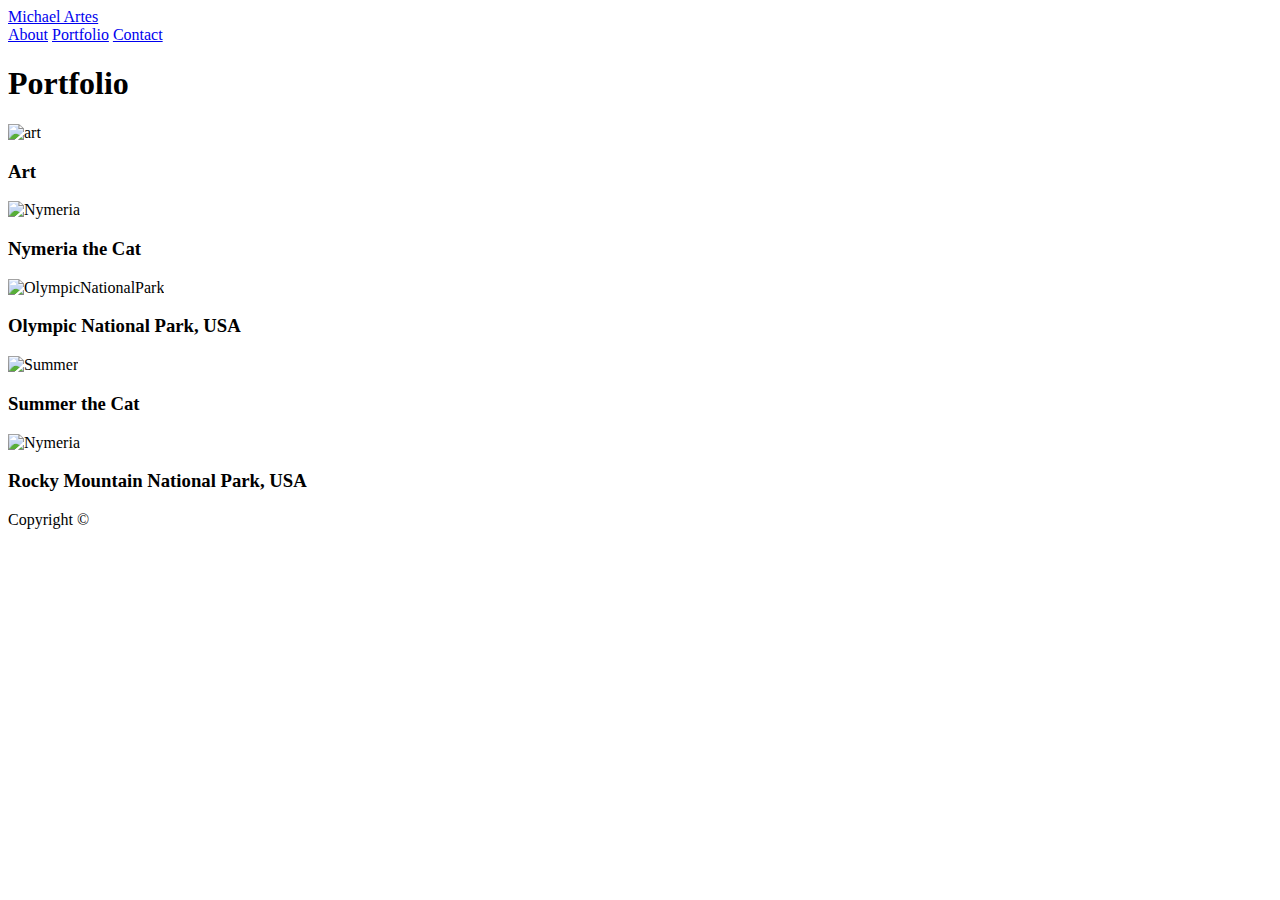
==== portfolio.html @ f9ef5497 "added main section and footer" ====
<!DOCTYPE html>
    <html lang="en">
    <head>
        <meta charset="UTF-8">
    
        <title>Portfolio | Michael Artes</title>
        <link rel="stylesheet" type="text/css" href="assets/css/style.css">
        
    </head>
    <body>
        <header id="masterhead">
            <div class="container">
                <a href="index.html" id="logo">Michael Artes</a>
                <nav>
                    <a href="index.html">About</a>
                    <a href="portfolio.html">Portfolio</a>
                    <a href="contact.html">Contact</a>
                </nav>
            </div>
        </header>
        
        <div id="main-container" class="container">
            <section class="main-section">
                <h1>Portfolio</h1>

                <div class="work">
                <img src="assets/images/art.jpeg" alt="art">

                <h3>Art</h3>
                </div>
                <div class="work">
                <img src="assets/images/nymeria.jpeg" alt="Nymeria">

                <h3>Nymeria the Cat</h3>
                </div>
                <div class="work">
                <img src="assets/images/rideline.jpg" alt="OlympicNationalPark">

                <h3>Olympic National Park, USA </h3>
                </div>
                <div class="work">
                <img src="assets/images/summer.jpg" alt="Summer">

                <h3>Summer the Cat</h3>
                </div>
                <div class="work">
                <img src="assets/images/waterfall.jpg" alt="Nymeria">

                <h3>Rocky Mountain National Park, USA</h3>
                </div>

                <footer>
                        <div class="container">
                          Copyright &copy;
                        </div>
                      </footer>
                    </body>
        
                
            

            </section>
        </div>
        
    </body>
    </html>
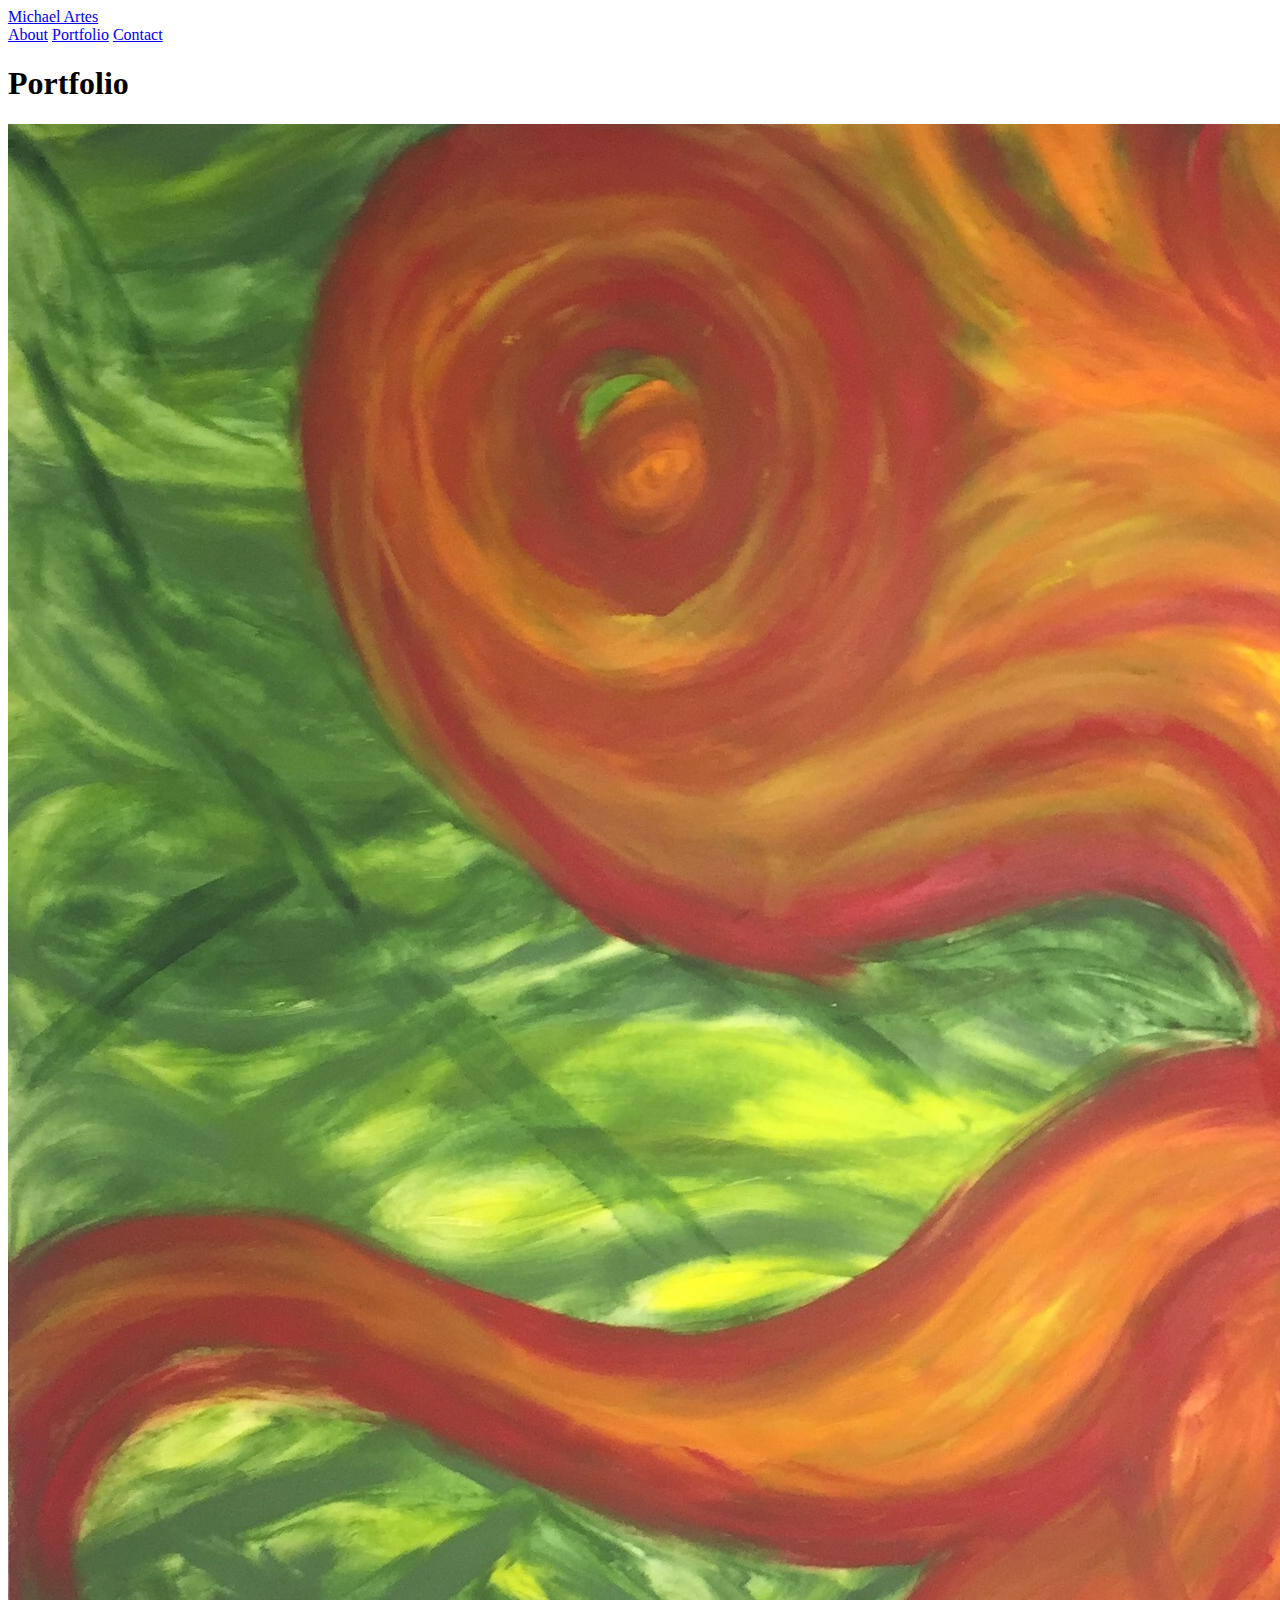
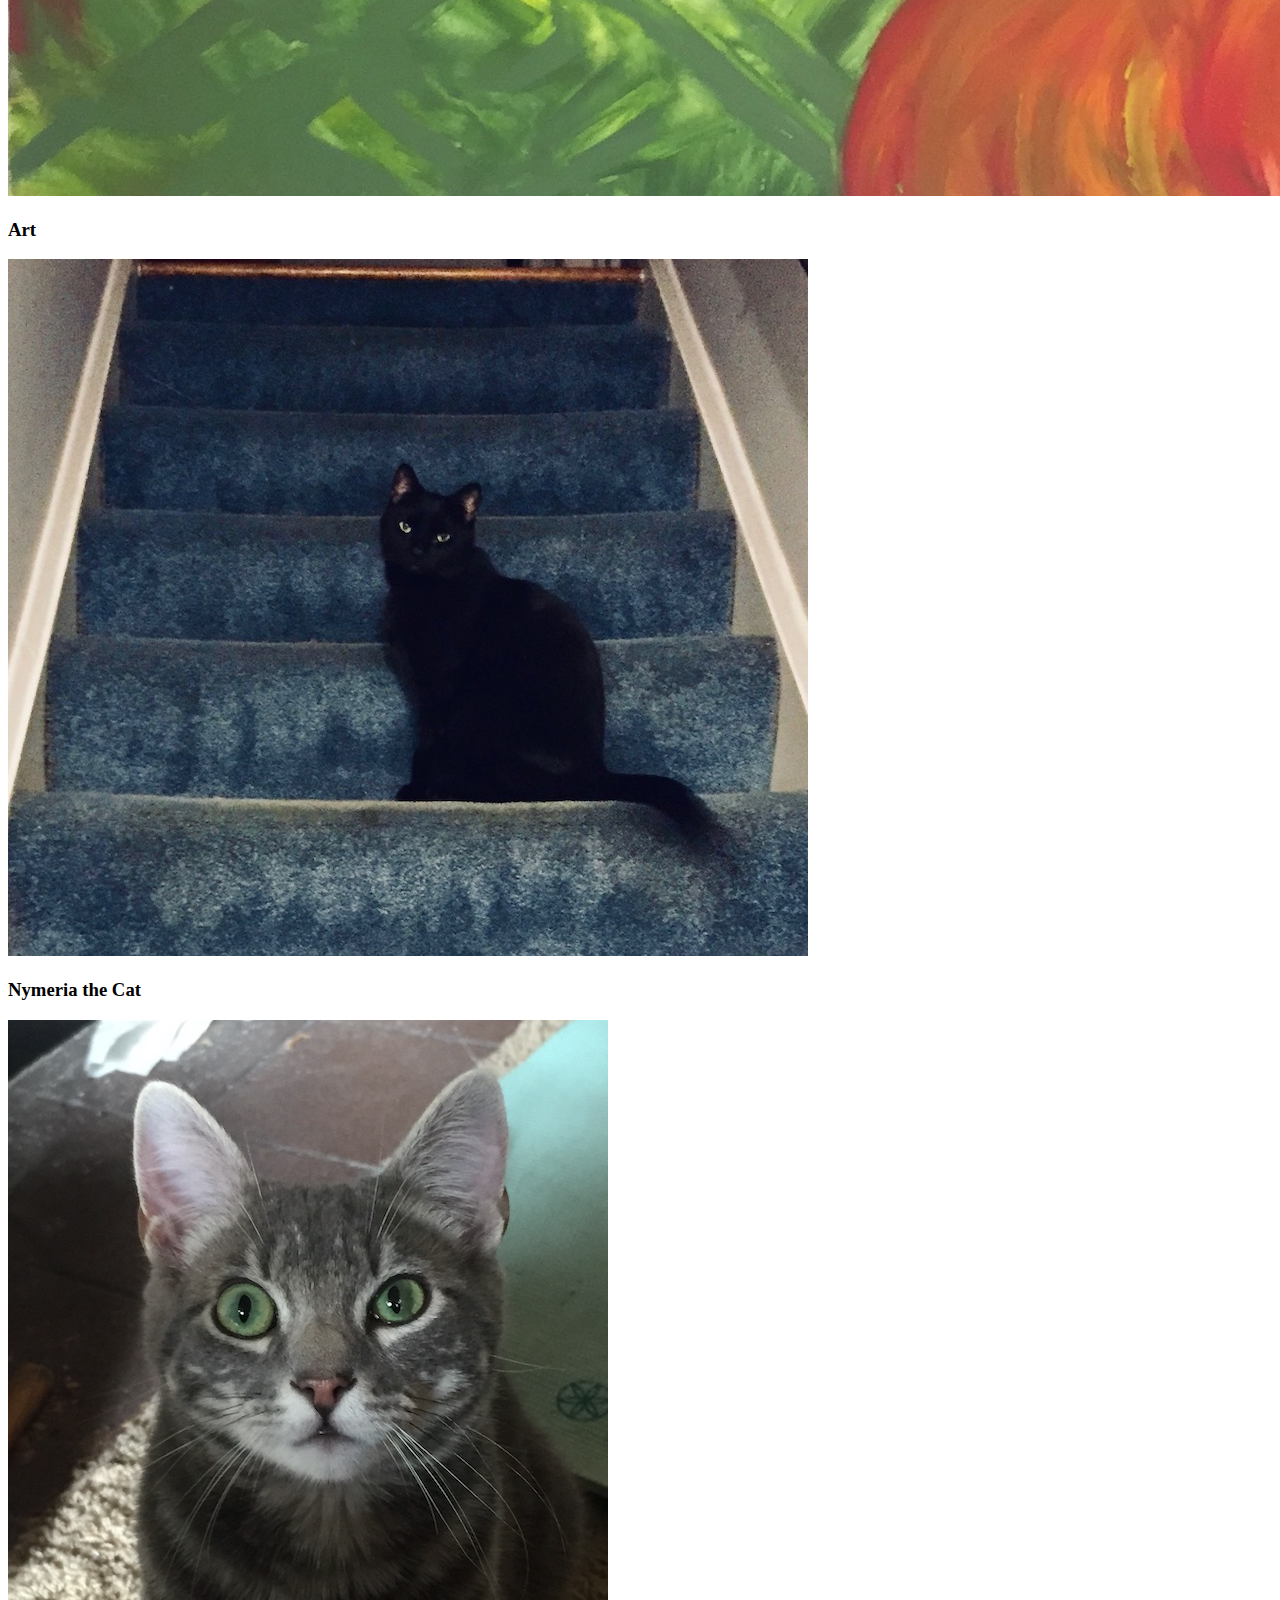
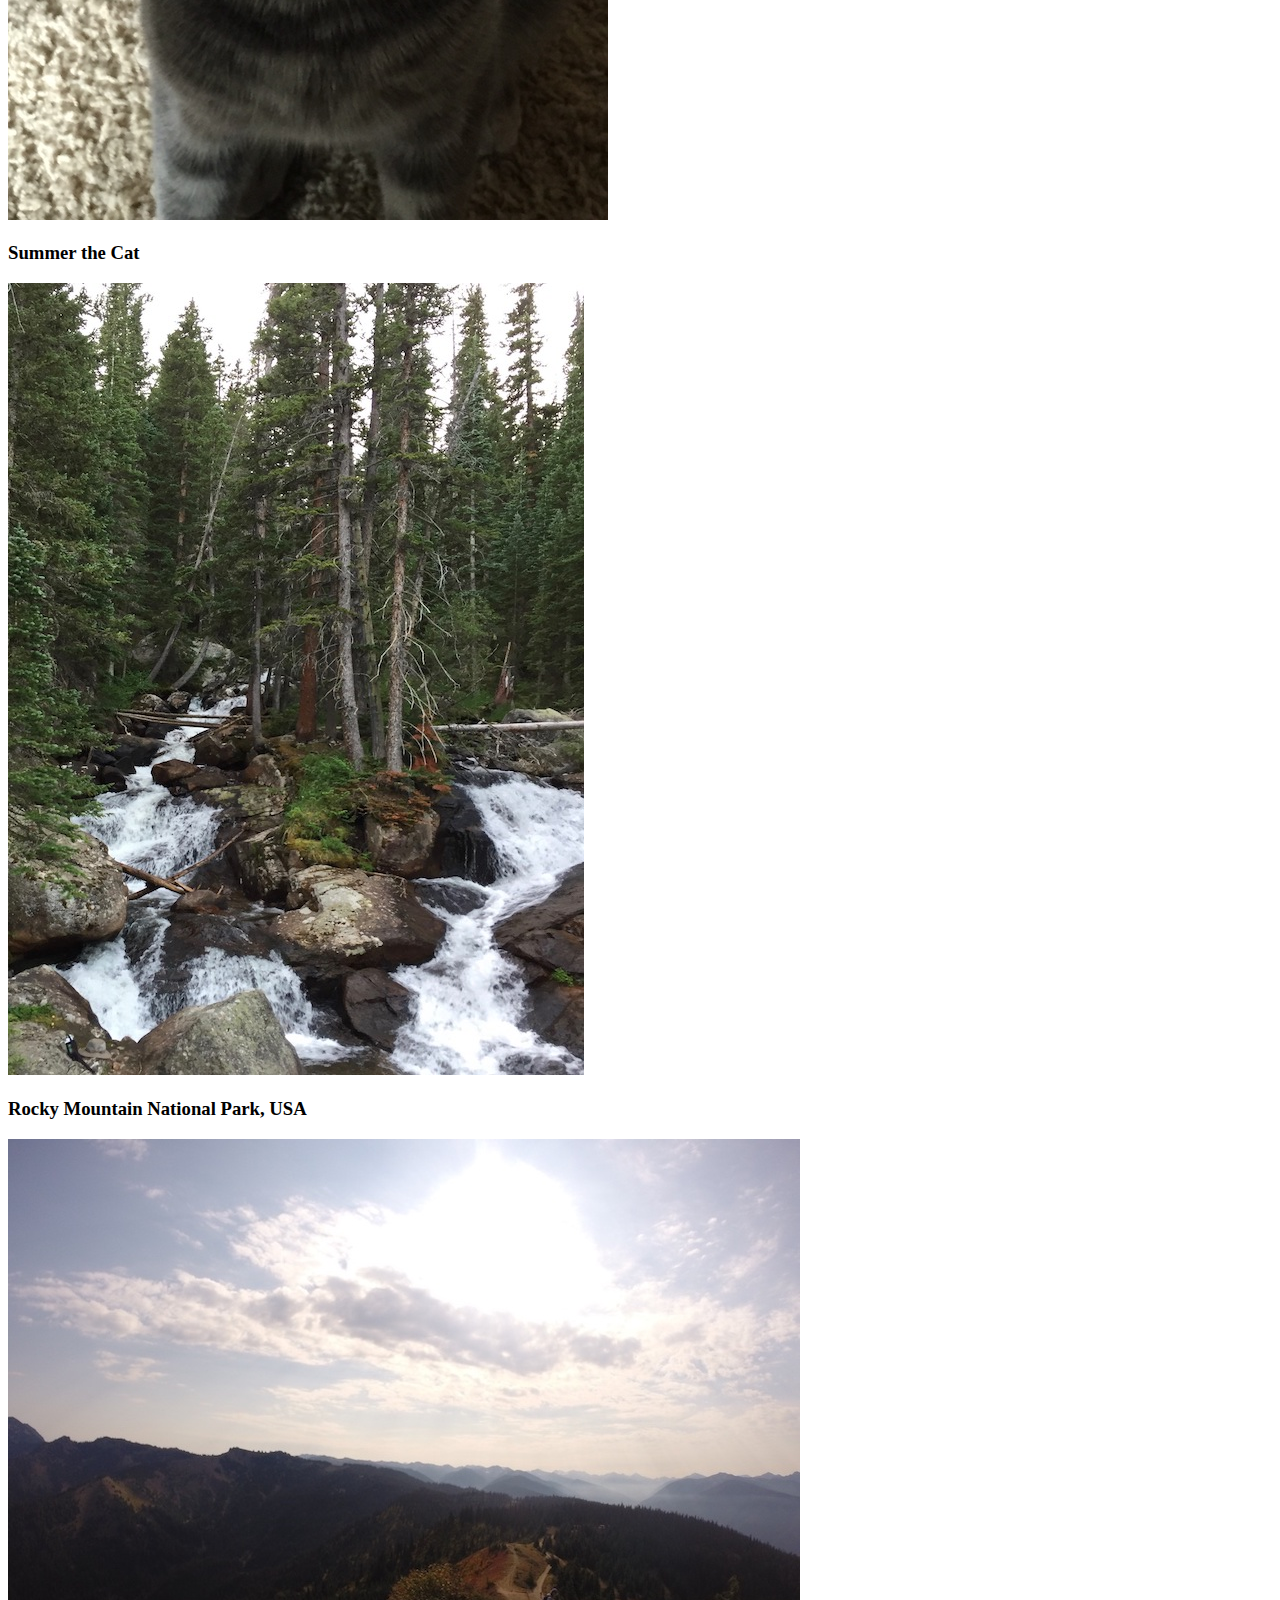
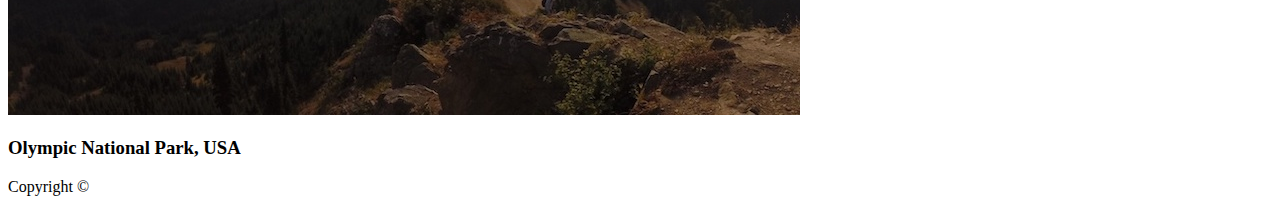
==== commit a4b82d33: "added updated image order to portfolio.html" ====
--- a/portfolio.html
+++ b/portfolio.html
@@ -25,29 +25,32 @@
                 <h1>Portfolio</h1>
 
                 <div class="work">
-                <img src="assets/images/art.jpeg" alt="art">
+                <img src="assets/images/art1.jpg" alt="art">
 
                 <h3>Art</h3>
                 </div>
                 <div class="work">
-                <img src="assets/images/nymeria.jpeg" alt="Nymeria">
+                <img src="assets/images/nymeria1.jpg" alt="Nymeria">
 
                 <h3>Nymeria the Cat</h3>
                 </div>
+              
                 <div class="work">
-                <img src="assets/images/rideline.jpg" alt="OlympicNationalPark">
-
-                <h3>Olympic National Park, USA </h3>
-                </div>
-                <div class="work">
-                <img src="assets/images/summer.jpg" alt="Summer">
+                <img src="assets/images/summer1.jpg" alt="Summer">
+                    
 
                 <h3>Summer the Cat</h3>
                 </div>
                 <div class="work">
-                <img src="assets/images/waterfall.jpg" alt="Nymeria">
+               <img src="assets/images/waterfall1.jpg" alt="Rocky Moutain National Park">
 
-                <h3>Rocky Mountain National Park, USA</h3>
+            
+               <h3>Rocky Mountain National Park, USA</h3>
+                </div>
+                <div class="work">
+                        <img src="assets/images/rideline1.jpg" alt="OlympicNationalPark">
+        
+                        <h3>Olympic National Park, USA </h3>
                 </div>
 
                 <footer>
